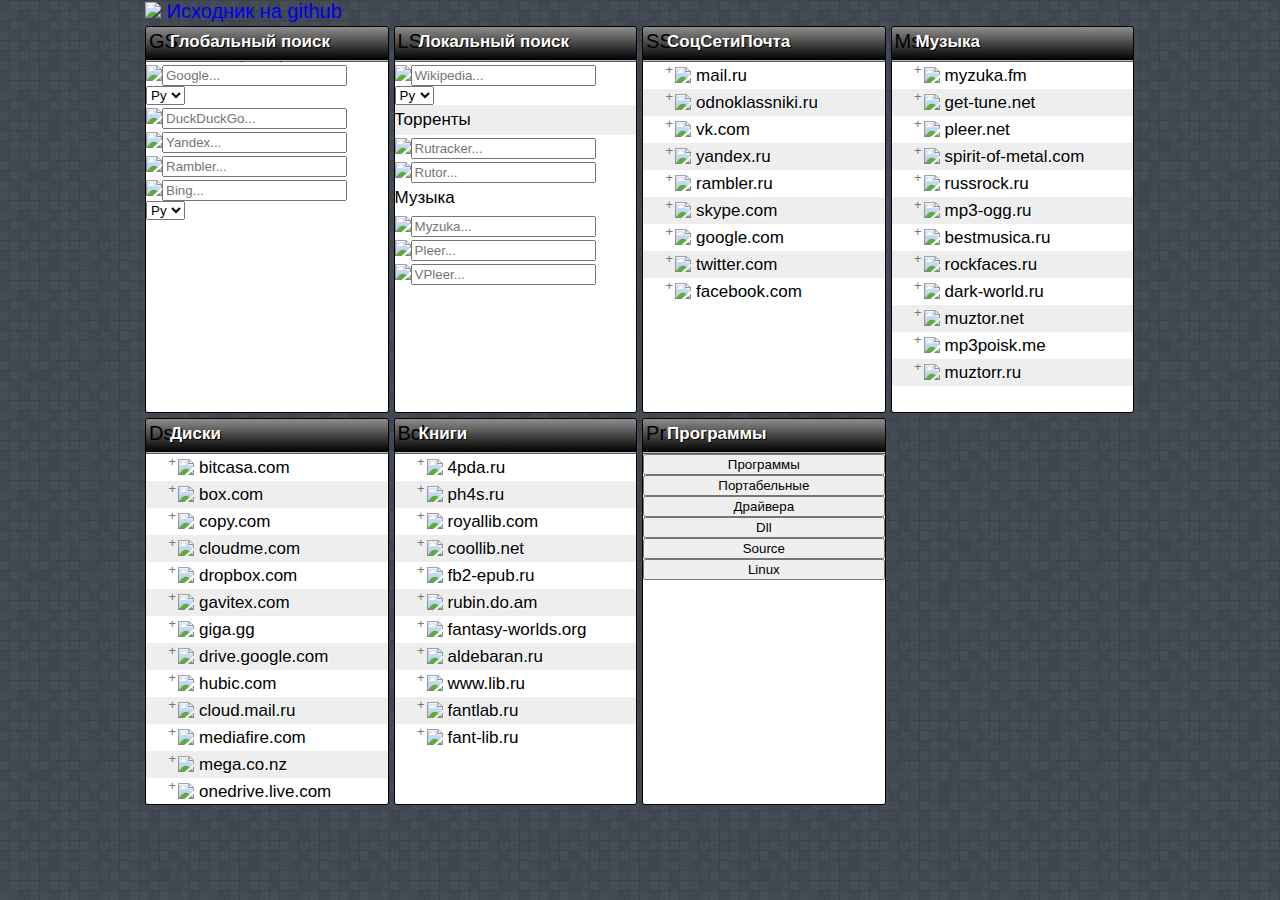
==== index.htm @ df96bc4e "Add files via upload" ====
<!DOCTYPE html PUBLIC "-//W3C//DTD XHTML 1.0 Transitional//EN" "http://www.w3.org/TR/xhtml1/DTD/xhtml1-transitional.dtd">
<html xmlns="http://www.w3.org/1999/xhtml">
<head>
	<meta http-equiv="content-type" content="text/html; charset=UTF-8">
	<title>melanxolikpofigist</title>
	<meta name="description" content="Hand selected sites sorted by niches and quality. List updates every day!">
	<meta name="keywords" content="Top Porn Sites">
	<meta name="viewport" content="width=device-width, initial-scale=1">
	<link rel="icon" href="http://lustylist.com/favicon.ico">
	<link rel="shortcut icon" href="http://lustylist.com/favicon.ico"> 
	<script language="javascript" type="text/javascript">
		var d;
		d = Math.floor(Math.random () * 10000);
		document.write('<s' + 'cri' + 'pt language="JavaScript" src="/tp/filter.php?pro='+ d +'"></sc' + 'ript>');
	</script>
 
	<style type="text/css">
/* <![CDATA[ searchform */
	
	/* searchform ]]> */
	
/* <![CDATA[ base.css */

/*25ps*/
.iatrh02-ll{
max-height:350px;
min-height:350px;
}

<!-- 
/*15ps*/
.gasub02-ll{
max-height:405px;
}
/*10ps*/
.wonfy02-ll{
max-height:270px;
}
/*9ps*/
.reibh02-ll{
max-height:228px;
}
/*8ps*/
.suzne02-ll{
max-height:204px;
}
/*6ps*/
.quzya02-ll{
max-height:160.5px;
}
/*3ps*/
.duopb02-ll{
max-height:81px;
} -->

/*-----------------------------------------------------------------------------------------------*/
<!-- 
.atuiz02-ll:nth-child(1) span{
color:#ffe50e;
}

.atuiz02-ll:nth-child(2) span, .dhdhy02-ll a:hover{
color:#f600e8;
}

.atuiz02-ll:nth-child(3) span{
color:#b21515;
}

.atuiz02-ll:nth-child(4) span{
color:#74e213;
}

.atuiz02-ll:nth-child(5) span{
color:#ba00ff;
}

.atuiz02-ll:nth-child(6) span{
color:#5096ff;
}
 -->
/*-----------------------------------------------------------------------------------------------*/

body, div, span, a, ol, ul{
margin:0;
padding:0;
}

a:focus{
outline:none;
}

body{
font:20px Arial;
background:url(pattern.png);
background-repeat: repeat; 
}

#hyafe02-ll, #uaowl02-ll, #guizo02-ll a, .atuiz02-ll, .column, .panelHead div, .delegate, .panelBody img, .panelBody span, #xwopa02-ll, .tdapo02-ll, .tdapo02-ll div, #fyrug02-ll, #droiu02-ll, .bgufya02-ll div, .gftvc02-ll, .gftvc02-ll a, .gftvc02-ll span a, .hfgiu02-ll{
float:left;
}

#guizo02-ll, .fazue02-ll, .panelBody, .panelBody > div, #centralPage, .hfuaz02-ll, .tebvj02-ll, .bgufya02-ll, .astrd02-ll, .gftvc02-ll, .srtmlp02-ll{
clear:both;
}

a{
text-decoration:none;
}

#hyafe02-ll a{
max-width:140px;
max-height:140px;
text-indent:-99999pt;
z-index:3;
}

#centralPage{
margin-top:-60px;
position:relative; z-index:1;
}

#mainPage, #gyaur02-ll{
padding:0 5px;
}

#mainPage, #gyaur02-ll, #aftwj02-ll{
margin:0 auto;
}

#mainPage, #gerti02-ll{
max-width:990px;
}

#gyaur02-ll, #aftwj02-ll, #fyewo02-ll{
max-width:1230px;
}

#hyafe02-ll, #guizo02-ll a, .panelHeadIcon, #xwopa02-ll, .muaix02-ll, .lrewg02-ll{
background:url(ozira02-ll.png) no-repeat;
}

#hyafe02-ll{
width:438px;
height:142px;
}

#hyafe02-ll a, #guizo02-ll, #uzyap02-ll, #fyrug02-ll, #droiu02-ll, .gftvc02-ll, .hsyah02-ll{
position:relative;
}

#guizo02-ll{
min-height:30px;
padding-left:150px;
top:-85px;
background-color:rgba(255,255,255,0.1);
}

#guizo02-ll, #guizo02-ll a, .panel, .tdapo02-ll, .bgufya02-ll, .astrd02-ll span, .gftvc02-ll a, #uzyap02-ll a, .hfuaz02-ll a, .tebvj02-ll a, .srtmlp02-ll div{
border-radius:3px;
}

#topPage, #guizo02-ll, #centralPage, .panel, .panelHead, .panelBody div a, .tdapo02-ll, .bgufya02-ll, .qydta02-ll{
overflow:hidden;
}

#guizo02-ll ul{
list-style:none;
}

#guizo02-ll a{
padding:3px 10px 4px 17px;
margin-right:10px;
background-position:5px -150px;
background-color:#d21414;
}

#guizo02-ll a:hover{
background-position:5px -178px;
text-shadow:1px 1px 1px #f00;
}

#guizo02-ll a, #uaowl02-ll, #uzyap02-ll a, .panelHeadTitle, #pgiau02-ll, #fyewo02-ll a:hover, .hfuaz02-ll a, .tebvj02-ll a, .astrd02-ll a, .bgufya02-ll, .gftvc02-ll a, .srtmlp02-ll a, .dhdhy02-ll{
color:#fff;
}

#guizo02-ll a, #uaowl02-ll, #uzyap02-ll a, .panelHeadTitle, #pgiau02-ll, #fyewo02-ll a:hover, .hfuaz02-ll a, .tebvj02-ll a, .astrd02-ll a, .tdapo02-ll, .bgufya02-ll{
text-shadow:1px 1px 1px #000;
}

#uaowl02-ll{
padding:15px 5px 10px;
}

#guizo02-ll a, #uaowl02-ll{
font-size:19px;
}

#uzyap02-ll{
padding-left:103px;
top:-75px;
}

#uzyap02-ll a, #pgiau02-ll, #fyewo02-ll, .hgayf02-ll{
font-size:15px;
}

#uzyap02-ll a:hover, #fyewo02-ll a, .tdapo02-ll, .dhdhy02-ll a{
color:#ffe50e;
}

#uzyap02-ll a span{
font-size:12px;
}

#uzyap02-ll a span, .panelBody div a, #hyafe02-ll a, .hfuaz02-ll span, .tebvj02-ll span, .hfuaz02-ll a, .tebvj02-ll a, .astrd02-ll span, .astrd02-ll span a, .gftvc02-ll span a, .hfgiu02-ll, #uzyap02-ll a, .srtmlp02-ll a{
display:block;
}

.atuiz02-ll:first-child{
margin-left:60px;
}

.atuiz02-ll{
margin-left:30px;
}

.panel{
margin-bottom:5px;
}

.panel, .tdapo02-ll{
border:1px solid #000;
}

.panel a span{
line-height:17px;
padding-left:5px;
}

.panelBody{
overflow-y:scroll;
}

.panelBody div:nth-child(2n){
background-color:#eee;
}

.panelBody{
background-color:#fff;
}

.column{
max-width:24.6%;
margin-right:5px;
}

.column:nth-child(4n){
margin:0;
}

.delegate{
width:30px;
font-size:13px;
color:#777;
text-align:right;
padding-right:2px;
}

.panelHeadIcon, .muaix02-ll, .lrewg02-ll{
width:18px;
height:15px;
margin:3px 3px 0 3px;
background-position:0 -218px;
}

.muaix02-ll, .lrewg02-ll{
margin:3px 3px 0 5px;
}

.panelHead{
margin-bottom:2px;
box-shadow:0 1px 1px #b9b9b9;
background:#8d8d8d;
background:-moz-linear-gradient(top,  #8d8d8d 0%, #000000 100%);
background:-webkit-linear-gradient(top,  #8d8d8d 0%,#000000 100%);
background:linear-gradient(to bottom,  #8d8d8d 0%,#000000 100%);
filter:progid:DXImageTransform.Microsoft.gradient( startColorstr='#8d8d8d', endColorstr='#000000',GradientType=0 );
}

.panelBody div a, .panelHeadTitle, .astrd02-ll{
font-size:17px;
}

.panelBody div a{
padding:5px 0;
}

.panelBody div a, .astrd02-ll span a:hover, .hfuaz02-ll a:hover, .tebvj02-ll a:hover, .gftvc02-ll a:hover, .srtmlp02-ll div:hover{
text-shadow:1px 1px 1px #fff;
}

#guizo02-ll a:hover, .panelBody div a, .astrd02-ll span a:hover, .hfuaz02-ll a:hover, .tebvj02-ll a:hover, .gftvc02-ll a:hover, .srtmlp02-ll a:hover{
color:#000;
}

.panelHeadTitle{
font-weight:bold;
min-height:27px;
padding-top:6px;
line-height:17px;
}

#gerti02-ll{
padding:5px 0 10px;
margin-top:10px;
border-top:2px solid rgba(255,255,255,0.1);
}

#xwopa02-ll{
width:315px;
height:51px;
padding-right:10px;
background-position:0 -273px;
}

#pgiau02-ll{
padding-left:10px;
}

#fyewo02-ll{
padding-bottom:10px;
}

#fyewo02-ll, .hfuaz02-ll, .tebvj02-ll, .gftvc02-ll, .srtmlp02-ll{
text-align:center;
}

#fyewo02-ll a{
text-decoration:underline;
}

/*--------*/

.hfuaz02-ll, .tebvj02-ll{
font-size:1px;
}

.hfuaz02-ll, .tebvj02-ll, .gftvc02-ll, .gftvc02-ll a{
margin-bottom:10px;
}

.hfuaz02-ll span, .srtmlp02-ll div{
text-align:left;
}

.hfuaz02-ll div, .tebvj02-ll div{
max-width:33.1%;
margin:1px;
}

.hfuaz02-ll div, .tebvj02-ll div, .srtmlp02-ll div{
display:inline-block;
}

.hfuaz02-ll a, .tebvj02-ll a{
padding:3px;
}

.hfuaz02-ll a, .srtmlp02-ll a{
font-size:18px;
}

.tebvj02-ll a{
font-size:14px;
text-transform:capitalize;
}

.hfuaz02-ll div a .hfteq02-ll {
background-position:3px -234px;
padding:3px 0 0 5px;
}

.tebvj02-ll .hfteq02-ll {
padding:4px 10px;
}

.hfuaz02-ll a, .tebvj02-ll a, .astrd02-ll span, .tdapo02-ll, #uzyap02-ll a, .tdapo02-ll, .gftvc02-ll a, .srtmlp02-ll div{
background-color:#000;
}

.column div a:hover, .astrd02-ll span:hover,.hfuaz02-ll a:hover, .tebvj02-ll a:hover, .gftvc02-ll a:hover, .srtmlp02-ll div:hover{
background-color:#ffe50e;
}

.hfuaz02-ll img, .tebvj02-ll img{
max-width:320px;
height:auto;
}

.qydta02-ll{
position:relative;
}

#hyafe02-ll a, .hfuaz02-ll div a .trgah02-ll, .tebvj02-ll div a .trgah02-ll, #droiu02-ll img, .qydta02-ll img, .column, .srtmlp02-ll div{
width:100%;
}

.hfuaz02-ll div a, .tebvj02-ll div a, .astrd02-ll span, .gftvc02-ll a{
-moz-transition:all 0.5s;
-webkit-transition:all 0.5s;
-ms-transition:all 0.5s;
-o-transition:all 0.5s;
transition:all 0.5s;
}

.hfuaz02-ll div a .trgah02-ll, .tebvj02-ll div a .trgah02-ll{
left:0;
max-width:100% !important;
position:absolute;
z-index:2;
-moz-transition:box-shadow 0.4s ease 0s;
-webkit-transition:box-shadow 0.4s ease 0s;
-ms-transition:box-shadow 0.4s ease 0s;
-o-transition:box-shadow 0.4s ease 0s;
transition:box-shadow 0.4s ease 0s;
}

#hyafe02-ll a, .hfuaz02-ll div a .trgah02-ll, .tebvj02-ll div a .trgah02-ll{
height:100%;
}

.hfuaz02-ll div a:hover .trgah02-ll, .tebvj02-ll div a:hover .trgah02-ll{
box-shadow:inset 0 0 30px rgba(0,0,0,0.5);
top:0;
left:0;
margin:0 !important;
}

.tdapo02-ll, .bgufya02-ll{
padding:5px 10px 3px 0;
line-height:22px;
margin:0 5px 5px;
}

.tdapo02-ll{
box-shadow:0 0 20px 5px rgba(100, 100, 100, 1) inset;
}

#fyrug02-ll .tdapo02-ll{
margin:0 5px 5px 2px;
}

.bgufya02-ll{
border:1px solid #333;
box-shadow:0 0 20px 5px rgba(0, 0, 0, 1) inset;
background-color:#555;
}

#fyrug02-ll {
left:20%;
width:80%;
}

#droiu02-ll {
width:20%;
left:-80%;
}

.astrd02-ll{
padding:0 5px 10px;
}

.astrd02-ll span{
margin-bottom:3px;
padding-left:2px;
}

.astrd02-ll span, .gftvc02-ll a{
border:1px solid #444;
}

.astrd02-ll span a{
padding:3px 5px;
}

.hgayf02-ll{
color:#aaa;
padding:0 15px 10px;
}

.gftvc02-ll{
left:50%;
color:#aaa;
}

.hsyah02-ll{
float:right;
right:50%;
}

a.hfyrp02-ll, a.gdyfh02-ll{
padding:3px 10px;
}

.gftvc02-ll span a, .hfgiu02-ll{
width:30px;
padding:3px;
}

.gftvc02-ll span a, .hfgiu02-ll, .hfyrp02-ll{
margin-right:3px;
}

.hfgiu02-ll{
padding:3px 0;
}

#uzyap02-ll a{
border:1px solid #777;
padding:1px 5px;
}

.srtmlp02-ll{
font-size:1px;
line-height:1px;
margin:0 5px 10px;
}

.srtmlp02-ll div{
line-height:25px;
margin:0 1px 1px 0;
max-width:19.9%;
min-width:15%;
text-indent:10px;
}

/*flexible*/
@media (min-width:1px) and (max-width:1015px){
#uaowl02-ll {
width:70%;
position:relative;
left:130px;
top:-105px;
}

#guizo02-ll{
top:-105px;
}

#uzyap02-ll{
padding:0;
}

.atuiz02-ll, .atuiz02-ll:first-child{
width:150px;
padding-bottom:10px;
margin-left:10px;
}
}

@media (min-width:1px) and (max-width:438px){
#uaowl02-ll {
left:90px;
top:-80px;
font-size:17px;
padding:20px 5px 15px;
}

#hyafe02-ll{
width:283px;
height:95px;
background-size:cover;
}

#xwopa02-ll{
margin:0 auto;
float:none;
width:210px;
height:35px;
background-size:292px 236px; 
background-position:0 -201px;
}

#hyafe02-ll a {
max-width:85px;
max-height:90px;
}
}

@media (min-width:1px) and (max-width:560px){
#guizo02-ll{
top:-85px;
padding-left:5px;
}
}

@media (min-width:1px) and (max-width:416px){
#guizo02-ll{
top:-65px;
}

#uaowl02-ll{
top:-65px;
left:90px;
float:none;
}

#uzyap02-ll{
top:-55px;
}
}

@media (min-width:700px) and (max-width:1090px){
.hfuaz02-ll div, .tebvj02-ll div {
max-width:33%;
}
}

@media (min-width:480px) and (max-width:699px){
.hfuaz02-ll div, .tebvj02-ll div {
max-width:49%;
}
}

@media (min-width:1px) and (max-width:820px){
#fyrug02-ll, #droiu02-ll{
position:static;
}

#fyrug02-ll{
width:100%;
}

#droiu02-ll{
width:50%;
}
}

@media (min-width:1px) and (max-width:479px){
.hfuaz02-ll div, .tebvj02-ll div {
max-width:100%;
}

#droiu02-ll{
width:100%;
}
}

@media (min-width:801px) and (max-width:960px){
.column{
max-width:32.9%;
}

.column:nth-child(3n){
margin-right:0;
}
}

@media (min-width:700px) and (max-width:800px){
.column{
max-width:32.7%;
}

.column:nth-child(3n){
margin-right:0;
}
}

@media (min-width:525px) and (max-width:699px){
.column{
max-width:49.5%;
}

.column:nth-child(2n){
margin-right:0;
}
}

@media (min-width:1px) and (max-width:524px){
.column{
max-width:100%;
}

.column{
margin-right:0;
}
}

@media (min-width:860px) and (max-width:1025px){
.srtmlp02-ll div{
max-width:24.8%;
}
}

@media (min-width:560px) and (max-width:859px){
.srtmlp02-ll div{
max-width:32.8%;
}
}

@media (min-width:400px) and (max-width:559px){
.srtmlp02-ll div{
max-width:49.5%;
}
}

@media (min-width:1px) and (max-width:399px){
.srtmlp02-ll div{
max-width:100%;
}
}

/* base.css ]]> */

/* <![CDATA[ Спойлер */
	spoilcnt{margin: 0px;  padding: 6px;  border: 1px inset; width: 200px}
	smallfont{margin-bottom:2px;width:100%}
	spoil{margin:10px; margin-top:5px;}
	input.input-button{width:100%}
/* Спойлер */

/* ]]> */
	</style>

</head>

<body>
	<div id="mainPage">
		<a target="_blank" href="https://github.com/melanxolikpofigist/melanxolikpofigist.github.io">
			<img src="http://www.google.com/s2/favicons?domain=github.com">
			<span>Исходник на github</span>
		</a>
		<div class="bestSite">
			<div class="centerwrap">
				<p><strong></strong><span>melanxolikpofigist</span><strong></strong></p>
			</div>
		</div>

		<div id="centralPage">
		
			<div class="column">
				<div class="panel">
					<div class="panelHead">
						<div class="panelHeadIcon">GS</div>
						<div class="panelHeadTitle">Глобальный поиск</div>
					</div>
					<div class="panelBody iatrh02-ll">
                <li><form  class="searchform" action="http://www.google.com/search" target="_blank">
					<img  class="searchbutton" src="http://www.google.com/s2/favicons?domain=google.com">
					<input class="searchfield" name="q" onkeyup="fillse(this.value)" placeholder="Google..." >
					<select class="searchselect" name="hl" >
						<option value="en">En</option>
						<option value="ru" selected="selected">Ру</option>
					</select>
				</form></li>

				<li><form action="https://duckduckgo.com/" target="_blank">
					<img src="http://www.google.com/s2/favicons?domain=duckduckgo.com">
					<input class="search" name="q" placeholder="DuckDuckGo...">
				</form></li>

				<li><form action="http://yandex.ru/yandsearch" target="_blank">
					<img src="http://www.google.com/s2/favicons?domain=yandex.ru">
					<input class="search" name="text" placeholder="Yandex...">
				</form></li>

				<li><form action="http://www.rambler.ru/srch" target="_blank">
					<img src="http://www.google.com/s2/favicons?domain=www.rambler.ru">
					<input class="search" name="words" placeholder="Rambler...">
				</form></li>

				<li><form action="http://www.bing.com/search" target="_blank">
					<img src="http://www.google.com/s2/favicons?domain=www.bing.com">
					<input class="search" name="q" onkeyup="fillse(this.value)" placeholder="Bing...">
					<select name="filt">
						<option value="lf">En</option>
						<option value="rf" selected="selected">Ру</option>
					</select>
				</form></li>

					</div>
				</div>						
			</div>			
			<div class="column">
				<div class="panel">
					<div class="panelHead">
						<div class="panelHeadIcon">LS</div>
						<div class="panelHeadTitle">Локальный поиск</div>
					</div>
					<div class="panelBody iatrh02-ll">
				<li><form action="http://www.wikipedia.org/search-redirect.php" target="_blank">
					<img src="http://www.google.com/s2/favicons?domain=www.wikipedia.org">
					<input class="search" name="search" onkeyup="fillse(this.value)" placeholder="Wikipedia...">
					<select name="language">
						<option value="en">En</option>
						<option value="ru" selected="selected">Ру</option>
					</select>
				</form></li>
			<div class="woph15bl-gyte"><a>Торренты</a></div>
				<li><form action="http://rutracker.org/forum/search_cse.php" target="_blank">
					<img src="http://www.google.com/s2/favicons?domain=rutracker.org">
					<input class="search" name="q" placeholder="Rutracker...">
				</form></li>	
		
				<li><form action="http://rutor.info/b.php" target="_blank">
					<img src="http://www.google.com/s2/favicons?domain=rutor.info">
					<input class="search" name="search" placeholder="Rutor...">
				</form></li>
			<div class="woph15bl-gyte"><a>Музыка</a></div>
				<li><form action="https://myzuka.org/search" target="_blank">    
					<img src="http://www.google.com/s2/favicons?domain=myzuka.org">
					<input class="search" name="SearchText" placeholder="Myzuka...">
				</form></li>

				<li><form action="http://pleer.com/search/" target="_blank">
					<img src="http://www.google.com/s2/favicons?domain=pleer.com">
					<input class="search" name="q" placeholder="Pleer...">
				</form></li>

				<li><form action="http://vpleer.ru/" target="_blank">
					<img src="http://www.google.com/s2/favicons?domain=vpleer.ru">
					<input class="search" name="q" placeholder="VPleer...">
				</form></li>
 					</div>
				</div>		
				
			</div>
			<div class="column">			
				<div class="panel">
					<div class="panelHead">
						<div class="panelHeadIcon">SS</div>
						<div class="panelHeadTitle">СоцСетиПочта</div>
					</div>					
					<div class="panelBody iatrh02-ll">					
						<div class="woph15bl-gyte">
							<div class="delegate">+</div>
							<a target="_blank" href="http://mail.ru">
								<img src="http://www.google.com/s2/favicons?domain=mail.ru">
								<span>mail.ru</span>
							</a>
						</div>
						<div class="woph15bl-gyte">
							<div class="delegate">+</div>
							<a target="_blank" href="http://www.odnoklassniki.ru">
								<img src="http://www.google.com/s2/favicons?domain=www.odnoklassniki.ru">
								<span>odnoklassniki.ru</span>
							</a>
						</div>
						<div class="woph15bl-gyte">
							<div class="delegate">+</div>
							<a target="_blank" href="http://vk.com">
								<img src="http://www.google.com/s2/favicons?domain=vk.com">
								<span>vk.com</span>
							</a>
						</div>
						<div class="woph15bl-gyte">
							<div class="delegate">+</div>
							<a target="_blank" href="http://www.yandex.ru">
								<img src="http://www.google.com/s2/favicons?domain=www.yandex.ru">
								<span>yandex.ru</span>
							</a>
						</div>
						<div class="woph15bl-gyte">
							<div class="delegate">+</div>
							<a target="_blank" href="http://www.rambler.ru">
								<img src="http://www.google.com/s2/favicons?domain=www.rambler.ru">
								<span>rambler.ru</span>
							</a>
						</div>
						<div class="woph15bl-gyte">
							<div class="delegate">+</div>
							<a target="_blank" href="https://www.skype.com">
								<img src="http://www.google.com/s2/favicons?domain=www.skype.com">
								<span>skype.com</span>
							</a>
						</div>
						<div class="woph15bl-gyte">
							<div class="delegate">+</div>
							<a target="_blank" href="https://accounts.google.com">
								<img src="http://www.google.com/s2/favicons?domain=accounts.google.com">
								<span>google.com</span>
							</a>
						</div>
						<div class="woph15bl-gyte">
							<div class="delegate">+</div>
							<a target="_blank" href="https://twitter.com">
								<img src="http://www.google.com/s2/favicons?domain=twitter.com">
								<span>twitter.com</span>
							</a>
						</div>
						<div class="woph15bl-gyte">
							<div class="delegate">+</div>
							<a target="_blank" href="https://www.facebook.com">
								<img src="http://www.google.com/s2/favicons?domain=www.facebook.com">
								<span>facebook.com</span>
							</a>
						</div>
					</div>
				</div>						
			</div>
			<div class="column">
			
				<div class="panel">
					<div class="panelHead">
						<div class="panelHeadIcon">Msc</div>
						<div class="panelHeadTitle">Музыка</div>
					</div>
					<div class="panelBody iatrh02-ll">
						<div class="woph15bl-gyte">
							<div class="delegate">+</div>
							<a target="_blank" href="http://myzuka.fm/">
								<img src="http://www.google.com/s2/favicons?domain=myzuka.fm">
								<span>myzuka.fm</span>
							</a>
						</div>
						<div class="woph15bl-gyte">
							<div class="delegate">+</div>
							<a target="_blank" href="http://get-tune.net/">
								<img src="http://www.google.com/s2/favicons?domain=get-tune.net">
								<span>get-tune.net</span>
							</a>
						</div>
						<div class="woph15bl-gyte">
							<div class="delegate">+</div>
							<a target="_blank" href="http://pleer.net/">
								<img src="http://www.google.com/s2/favicons?domain=pleer.net">
								<span>pleer.net</span>
							</a>
						</div>
						<div class="woph15bl-gyte">
							<div class="delegate">+</div>
							<a target="_blank" href="http://www.spirit-of-metal.com/">
								<img src="http://www.google.com/s2/favicons?domain=www.spirit-of-metal.com">
								<span>spirit-of-metal.com</span>
							</a>
						</div>
						<div class="woph15bl-gyte">
							<div class="delegate">+</div>
							<a target="_blank" href="http://russrock.ru/">
								<img src="http://www.google.com/s2/favicons?domain=russrock.ru">
								<span>russrock.ru</span>
							</a>
						</div>
						<div class="woph15bl-gyte">
							<div class="delegate">+</div>
							<a target="_blank" href="http://www.mp3-ogg.ru/">
								<img src="http://www.google.com/s2/favicons?domain=www.mp3-ogg.ru">
								<span>mp3-ogg.ru</span>
							</a>
						</div>
						<div class="woph15bl-gyte">
							<div class="delegate">+</div>
							<a target="_blank" href="http://bestmusica.ru/">
								<img src="http://www.google.com/s2/favicons?domain=bestmusica.ru">
								<span>bestmusica.ru</span>
							</a>
						</div>
						<div class="woph15bl-gyte">
							<div class="delegate">+</div>
							<a target="_blank" href="http://rockfaces.ru/">
								<img src="http://www.google.com/s2/favicons?domain=rockfaces.ru">
								<span>rockfaces.ru</span>
							</a>
						</div>
						<div class="woph15bl-gyte">
							<div class="delegate">+</div>
							<a target="_blank" href="http://dark-world.ru/">
								<img src="http://www.google.com/s2/favicons?domain=dark-world.ru">
								<span>dark-world.ru</span>
							</a>
						</div>
						<div class="woph15bl-gyte">
							<div class="delegate">+</div>
							<a target="_blank" href="http://muztor.net/">
								<img src="http://www.google.com/s2/favicons?domain=muztor.net">
								<span>muztor.net</span>
							</a>
						</div>
						<div class="woph15bl-gyte">
							<div class="delegate">+</div>
							<a target="_blank" href="https://www.mp3poisk.me/">
								<img src="http://www.google.com/s2/favicons?domain=www.mp3poisk.me">
								<span>mp3poisk.me</span>
							</a>
						</div>
						<div class="woph15bl-gyte">
							<div class="delegate">+</div>
							<a target="_blank" href="http://muztorr.ru/">
								<img src="http://www.google.com/s2/favicons?domain=muztorr.ru">
								<span>muztorr.ru</span>
							</a>
						</div>
						
					</div>
				</div>		
				
			</div>
			<div class="column">
			
				<div class="panel">
					<div class="panelHead">
						<div class="panelHeadIcon">Dsc</div>
						<div class="panelHeadTitle">Диски</div>
					</div>
					<div class="panelBody iatrh02-ll">
						<div class="woph15bl-gyte">
							<div class="delegate">+</div>
							<a target="_blank" href="https://access.bitcasa.com/Console/Application">
								<img src="http://www.google.com/s2/favicons?domain=bitcasa.com">
								<span>bitcasa.com</span>
							</a>
						</div>
						<div class="woph15bl-gyte">
							<div class="delegate">+</div>
							<a target="_blank" href="https://app.box.com/files">
								<img src="http://www.google.com/s2/favicons?domain=app.box.com">
								<span>box.com</span>
							</a>
						</div>
						<div class="woph15bl-gyte">
							<div class="delegate">+</div>
							<a target="_blank" href="https://www.copy.com/">
								<img src="http://www.google.com/s2/favicons?domain=www.copy.com">
								<span>copy.com</span>
							</a>
						</div>
						<div class="woph15bl-gyte">
							<div class="delegate">+</div>
							<a target="_blank" href="https://www.cloudme.com/en">
								<img src="http://www.google.com/s2/favicons?domain=www.cloudme.com">
								<span>cloudme.com</span>
							</a>
						</div>
						<div class="woph15bl-gyte">
							<div class="delegate">+</div>
							<a target="_blank" href="https://www.dropbox.com/home">
								<img src="http://www.google.com/s2/favicons?domain=www.dropbox.com">
								<span>dropbox.com</span>
							</a>
						</div>
						<div class="woph15bl-gyte">
							<div class="delegate">+</div>
							<a target="_blank" href="http://gavitex.com/">
								<img src="http://www.google.com/s2/favicons?domain=gavitex.com">
								<span>gavitex.com</span>
							</a>
						</div>
						<div class="woph15bl-gyte">
							<div class="delegate">+</div>
							<a target="_blank" href="https://giga.gg/">
								<img src="http://www.google.com/s2/favicons?domain=giga.gg">
								<span>giga.gg</span>
							</a>
						</div>
						<div class="woph15bl-gyte">
							<div class="delegate">+</div>
							<a target="_blank" href="https://drive.google.com/">
								<img src="http://www.google.com/s2/favicons?domain=drive.google.com">
								<span>drive.google.com</span>
							</a>
						</div>
						<div class="woph15bl-gyte">
							<div class="delegate">+</div>
							<a target="_blank" href="https://hubic.com/home/browser/">
								<img src="http://www.google.com/s2/favicons?domain=hubic.com">
								<span>hubic.com</span>
							</a>
						</div>
						<div class="woph15bl-gyte">
							<div class="delegate">+</div>
							<a target="_blank" href="https://cloud.mail.ru/home/">
								<img src="http://www.google.com/s2/favicons?domain=cloud.mail.ru">
								<span>cloud.mail.ru</span>
							</a>
						</div>
						<div class="woph15bl-gyte">
							<div class="delegate">+</div>
							<a target="_blank" href="https://www.mediafire.com/#myfiles">
								<img src="http://www.google.com/s2/favicons?domain=www.mediafire.com">
								<span>mediafire.com</span>
							</a>
						</div>
						<div class="woph15bl-gyte">
							<div class="delegate">+</div>
							<a target="_blank" href="https://mega.co.nz/">
								<img src="http://www.google.com/s2/favicons?domain=mega.co.nz">
								<span>mega.co.nz</span>
							</a>
						</div>
						<div class="woph15bl-gyte">
							<div class="delegate">+</div>
							<a target="_blank" href="https://onedrive.live.com/">
								<img src="http://www.google.com/s2/favicons?domain=onedrive.live.com">
								<span>onedrive.live.com</span>
							</a>
						</div>
						<div class="woph15bl-gyte">
							<div class="delegate">+</div>
							<a target="_blank" href="http://www.ozibox.com/">
								<img src="http://www.google.com/s2/favicons?domain=www.ozibox.com">
								<span>ozibox.com</span>
							</a>
						</div>
						<div class="woph15bl-gyte">
							<div class="delegate">+</div>
							<a target="_blank" href="https://www.pcloud.com/">
								<img src="http://www.google.com/s2/favicons?domain=www.pcloud.com">
								<span>pcloud.com</span>
							</a>
						</div>
						<div class="woph15bl-gyte">
							<div class="delegate">+</div>
							<a target="_blank" href="http://www.promptfile.com/">
								<img src="http://www.google.com/s2/favicons?domain=www.promptfile.com">
								<span>promptfile.com</span>
							</a>
						</div>
						<div class="woph15bl-gyte">
							<div class="delegate">+</div>
							<a target="_blank" href="http://sfshare.se/">
								<img src="http://www.google.com/s2/favicons?domain=sfshare.se">
								<span>sfshare.se</span>
							</a>
						</div>
						<div class="woph15bl-gyte">
							<div class="delegate">+</div>
							<a target="_blank" href="http://shared.com/">
								<img src="http://www.google.com/s2/favicons?domain=shared.com">
								<span>shared.com</span>
							</a>
						</div>
						<div class="woph15bl-gyte">
							<div class="delegate">+</div>
							<a target="_blank" href="https://surdoc.com/">
								<img src="http://www.google.com/s2/favicons?domain=surdoc.com">
								<span>surdoc.com</span>
							</a>
						</div>
						<div class="woph15bl-gyte">
							<div class="delegate">+</div>
							<a target="_blank" href="https://my.syncplicity.com/Files/">
								<img src="http://www.google.com/s2/favicons?domain=my.syncplicity.com">
								<span>my.syncplicity.com</span>
							</a>
						</div>
						<div class="woph15bl-gyte">
							<div class="delegate">+</div>
							<a target="_blank" href="https://vseyfe.com/">
								<img src="http://www.google.com/s2/favicons?domain=vseyfe.com">
								<span>vseyfe.com</span>
							</a>
						</div>
						<div class="woph15bl-gyte">
							<div class="delegate">+</div>
							<a target="_blank" href="https://disk.yandex.ru/">
								<img src="http://www.google.com/s2/favicons?domain=disk.yandex.ru">
								<span>disk.yandex.ru</span>
							</a>
						</div>
						<div class="woph15bl-gyte">
							<div class="delegate">+</div>
							<a target="_blank" href="https://www.multcloud.com/">
								<img src="http://www.google.com/s2/favicons?domain=www.multcloud.com">
								<span>multcloud.com</span>
							</a>
						</div>
						<div class="woph15bl-gyte">
							<div class="delegate">+</div>
							<a target="_blank" href="https://www.zeropc.com/os/">
								<img src="http://www.google.com/s2/favicons?domain=www.zeropc.com">
								<span>v1.zeropc.com</span>
							</a>
						</div>
						




					</div>
				</div>		
				
			</div>
			<div class="column">
			
				<div class="panel">
					<div class="panelHead">
						<div class="panelHeadIcon">Bck</div>
						<div class="panelHeadTitle">Книги</div>
					</div>
					<div class="panelBody iatrh02-ll">
						<div class="woph15bl-gyte">
							<div class="delegate">+</div>
							<a target="_blank" href="http://4pda.ru/forum/index.php?showforum=18">
								<img src="http://www.google.com/s2/favicons?domain=4pda.ru">
								<span>4pda.ru</span>
							</a>
						</div>
						<div class="woph15bl-gyte">
							<div class="delegate">+</div>
							<a target="_blank" href="http://www.ph4s.ru/">
								<img src="http://www.google.com/s2/favicons?domain=www.ph4s.ru">
								<span>ph4s.ru</span>
							</a>
						</div>
						<div class="woph15bl-gyte">
							<div class="delegate">+</div>
							<a target="_blank" href="http://royallib.com/">
								<img src="http://www.google.com/s2/favicons?domain=royallib.com">
								<span>royallib.com</span>
							</a>
						</div>
						<div class="woph15bl-gyte">
							<div class="delegate">+</div>
							<a target="_blank" href="http://coollib.net/">
								<img src="http://www.google.com/s2/favicons?domain=coollib.net">
								<span>coollib.net</span>
							</a>
						</div>
						<div class="woph15bl-gyte">
							<div class="delegate">+</div>
							<a target="_blank" href="http://fb2-epub.ru/">
								<img src="http://www.google.com/s2/favicons?domain=fb2-epub.ru">
								<span>fb2-epub.ru</span>
							</a>
						</div>
						<div class="woph15bl-gyte">
							<div class="delegate">+</div>
							<a target="_blank" href="http://rubin.do.am/">
								<img src="http://www.google.com/s2/favicons?domain=rubin.do.am">
								<span>rubin.do.am</span>
							</a>
						</div>
						<div class="woph15bl-gyte">
							<div class="delegate">+</div>
							<a target="_blank" href="http://fantasy-worlds.org/">
								<img src="http://www.google.com/s2/favicons?domain=fantasy-worlds.org">
								<span>fantasy-worlds.org</span>
							</a>
						</div>
						<div class="woph15bl-gyte">
							<div class="delegate">+</div>
							<a target="_blank" href="http://aldebaran.ru/">
								<img src="http://www.google.com/s2/favicons?domain=aldebaran.ru">
								<span>aldebaran.ru</span>
							</a>
						</div>
						<div class="woph15bl-gyte">
							<div class="delegate">+</div>
							<a target="_blank" href="http://www.lib.ru/">
								<img src="http://www.google.com/s2/favicons?domain=www.lib.ru">
								<span>www.lib.ru</span>
							</a>
						</div>
						<div class="woph15bl-gyte">
							<div class="delegate">+</div>
							<a target="_blank" href="https://fantlab.ru/">
								<img src="http://www.google.com/s2/favicons?domain=fantlab.ru">
								<span>fantlab.ru</span>
							</a>
						</div>
						<div class="woph15bl-gyte">
							<div class="delegate">+</div>
							<a target="_blank" href="http://www.fant-lib.ru/">
								<img src="http://www.google.com/s2/favicons?domain=www.fant-lib.ru">
								<span>fant-lib.ru</span>
							</a>
						</div>

					</div>
				</div>		
				
			</div>
			<div class="column">			
				<div class="panel">
					<div class="panelHead">
						<div class="panelHeadIcon">Pr</div>
						<div class="panelHeadTitle">Программы</div>
					</div>					
					<div class="panelBody iatrh02-ll">	
					
						<div class="spoil"><div class="smallfont"><input type="button" value="Программы" class="input-button" onclick="if (this.parentNode.parentNode.getElementsByTagName('div')[1].getElementsByTagName('div')[0].style.display != '') { this.parentNode.parentNode.getElementsByTagName('div')[1].getElementsByTagName('div')[0].style.display = ''; this.innerText = ''; this.value = 'Свернуть'; } else { this.parentNode.parentNode.getElementsByTagName('div')[1].getElementsByTagName('div')[0].style.display = 'none'; this.innerText = ''; this.value = 'Программы'; }"/></div><div class="alt2"><div style="display: none;"> 					
						<div class="woph15bl-gyte">
						<div class="woph15bl-gyte">
							<div class="delegate">+</div>
							<a target="_blank" href="http://www.ex.ua/50895?r=23781">
								<img src="http://www.google.com/s2/favicons?domain=www.ex.ua">
								<span>ex.ua</span>
							</a>
						</div>
						<div class="woph15bl-gyte">
							<div class="delegate">+</div>
							<a target="_blank" href="http://ru.softoware.net">
								<img src="http://www.google.com/s2/favicons?domain=ru.softoware.net">
								<span>ru.softoware.net</span>
							</a>
						</div>
						<div class="woph15bl-gyte">
							<div class="delegate">+</div>
							<a target="_blank" href="http://rusprogram.3dn.ru">
								<img src="http://www.google.com/s2/favicons?domain=rusprogram.3dn.ru">
								<span>rusprogram.3dn.ru</span>
							</a>
						</div>
						<div class="woph15bl-gyte">
							<div class="delegate">+</div>
							<a target="_blank" href="http://soft.mydiv.net">
								<img src="http://www.google.com/s2/favicons?domain=soft.mydiv.net">
								<span>soft.mydiv.net</span>
							</a>
						</div>
						<div class="woph15bl-gyte">
							<div class="delegate">+</div>
							<a target="_blank" href="http://soft.oszone.net">
								<img src="http://www.google.com/s2/favicons?domain=soft.oszone.net">
								<span>soft.oszone.net</span>
							</a>
						</div>
						<div class="woph15bl-gyte">
							<div class="delegate">+</div>
							<a target="_blank" href="http://www.softpedia.com">
								<img src="http://www.google.com/s2/favicons?domain=www.softpedia.com">
								<span>softpedia.com</span>
							</a>
						</div>
						<div class="woph15bl-gyte">
							<div class="delegate">+</div>
							<a target="_blank" href="http://ftparmy.com">
								<img src="http://www.google.com/s2/favicons?domain=ftparmy.com">
								<span>ftparmy.com</span>
							</a>
						</div>
						<div class="woph15bl-gyte">
							<div class="delegate">+</div>
							<a target="_blank" href="http://wikiprograms.org">
								<img src="http://www.google.com/s2/favicons?domain=wikiprograms.org">
								<span>wikiprograms.org</span>
							</a>
						</div>
						<div class="woph15bl-gyte">
							<div class="delegate">+</div>
							<a target="_blank" href="http://zoomexe.net">
								<img src="http://www.google.com/s2/favicons?domain=zoomexe.net">
								<span>zoomexe.net</span>
							</a>
						</div>
						<div class="woph15bl-gyte">
							<div class="delegate">+</div>
							<a target="_blank" href="http://soft.sibnet.ru">
								<img src="http://www.google.com/s2/favicons?domain=soft.sibnet.ru">
								<span>soft.sibnet.ru</span>
							</a>
						</div>
						<div class="woph15bl-gyte">
							<div class="delegate">+</div>
							<a target="_blank" href="http://www.lo4d.com">
								<img src="http://www.google.com/s2/favicons?domain=www.lo4d.com">
								<span>lo4d.com</span>
							</a>
						</div>
						<div class="woph15bl-gyte">
							<div class="delegate">+</div>
							<a target="_blank" href="http://www.softportal.com">
								<img src="http://www.google.com/s2/favicons?domain=www.softportal.com">
								<span>softportal.com</span>
							</a>
						</div>
						<div class="woph15bl-gyte">
							<div class="delegate">+</div>
							<a target="_blank" href="http://warezok.net">
								<img src="http://www.google.com/s2/favicons?domain=warezok.net">
								<span>warezok.net</span>
							</a>
						</div>
						<div class="woph15bl-gyte">
							<div class="delegate">+</div>
							<a target="_blank" href="http://download.cnet.com/windows">
								<img src="http://www.google.com/s2/favicons?domain=download.cnet.com">
								<span>download.cnet.com</span>
							</a>
						</div>
						<div class="woph15bl-gyte">
							<div class="delegate">+</div>
							<a target="_blank" href="http://www.cdmail.ru">
								<img src="http://www.google.com/s2/favicons?domain=www.cdmail.ru">
								<span>cdmail.ru</span>
							</a>
						</div>
						<div class="woph15bl-gyte">
							<div class="delegate">+</div>
							<a target="_blank" href="http://freesoft.ru">
								<img src="http://www.google.com/s2/favicons?domain=freesoft.ru">
								<span>freesoft.ru</span>
							</a>
						</div>
						<div class="woph15bl-gyte">
							<div class="delegate">+</div>
							<a target="_blank" href="http://softkumir.ru">
								<img src="http://www.google.com/s2/favicons?domain=softkumir.ru">
								<span>softkumir.ru</span>
							</a>
						</div>
						<div class="woph15bl-gyte">
							<div class="delegate">+</div>
							<a target="_blank" href="http://biblprog.org.ua/ru">
								<img src="http://www.google.com/s2/favicons?domain=biblprog.org.ua/ru">
								<span>biblprog.org.ua/ru</span>
							</a>
						</div>
						<div class="woph15bl-gyte">
							<div class="delegate">+</div>
							<a target="_blank" href="http://www.slo.ru/files">
								<img src="http://www.google.com/s2/favicons?domain=www.slo.ru">
								<span>slo.ru</span>
							</a>
						</div>
						<div class="woph15bl-gyte">
							<div class="delegate">+</div>
							<a target="_blank" href="http://www.freedownload64.com">
								<img src="http://www.google.com/s2/favicons?domain=www.freedownload64.com">
								<span>freedownload64.com</span>
							</a>
						</div>
						<div class="woph15bl-gyte">
							<div class="delegate">+</div>
							<a target="_blank" href="http://www.pendriveapps.com">
								<img src="http://www.google.com/s2/favicons?domain=www.pendriveapps.com">
								<span>pendriveapps.com</span>
							</a>
						</div>

						
						</div>
						</div></div></div> 

						<div class="spoil"><div class="smallfont"><input type="button" value="Портабельные" class="input-button" onclick="if (this.parentNode.parentNode.getElementsByTagName('div')[1].getElementsByTagName('div')[0].style.display != '') { this.parentNode.parentNode.getElementsByTagName('div')[1].getElementsByTagName('div')[0].style.display = ''; this.innerText = ''; this.value = 'Свернуть'; } else { this.parentNode.parentNode.getElementsByTagName('div')[1].getElementsByTagName('div')[0].style.display = 'none'; this.innerText = ''; this.value = 'Портабельные'; }"/></div><div class="alt2"><div style="display: none;"> 					
						<div class="woph15bl-gyte">
							<div class="delegate">+</div>
							<a target="_blank" href="http://www.portablefreeware.com/">
								<img src="http://www.google.com/s2/favicons?domain=www.portablefreeware.com">
								<span>portablefreeware.com</span>
							</a>
						</div>
						<div class="woph15bl-gyte">
							<div class="delegate">+</div>
							<a target="_blank" href="http://pensuite.wininizio.it/eng/">
								<img src="http://www.google.com/s2/favicons?domain=pensuite.wininizio.it">
								<span>pensuite.wininizio.it</span>
							</a>
						</div>
						<div class="woph15bl-gyte">
							<div class="delegate">+</div>
							<a target="_blank" href="http://portableapps.com/">
								<img src="http://www.google.com/s2/favicons?domain=portableapps.com">
								<span>portableapps.com</span>
							</a>
						</div>
						<div class="woph15bl-gyte">
							<div class="delegate">+</div>
							<a target="_blank" href="http://www.liberkey.com/">
								<img src="http://www.google.com/s2/favicons?domain=www.liberkey.com">
								<span>liberkey.com</span>
							</a>
						</div>
						<div class="woph15bl-gyte">
							<div class="delegate">+</div>
							<a target="_blank" href="http://www.winpenpack.com/">
								<img src="http://www.google.com/s2/favicons?domain=www.winpenpack.com">
								<span>winpenpack.com</span>
							</a>
						</div>
						<div class="woph15bl-gyte">
							<div class="delegate">+</div>
							<a target="_blank" href="http://www.lupopensuite.com/apps.htm">
								<img src="http://www.google.com/s2/favicons?domain=www.lupopensuite.com">
								<span>lupopensuite.com</span>
							</a>
						</div>
						<div class="woph15bl-gyte">
							<div class="delegate">+</div>
							<a target="_blank" href="http://launcher.nirsoft.net/">
								<img src="http://www.google.com/s2/favicons?domain=launcher.nirsoft.net">
								<span>launcher.nirsoft.net</span>
							</a>
						</div>
						<div class="woph15bl-gyte">
							<div class="delegate">+</div>
							<a target="_blank" href="https://online.cameyo.com/public">
								<img src="http://www.google.com/s2/favicons?domain=online.cameyo.com">
								<span>online.cameyo.com</span>
							</a>
						</div>
						</div></div></div> 

						<div class="spoil"><div class="smallfont"><input type="button" value="Драйвера" class="input-button" onclick="if (this.parentNode.parentNode.getElementsByTagName('div')[1].getElementsByTagName('div')[0].style.display != '') { this.parentNode.parentNode.getElementsByTagName('div')[1].getElementsByTagName('div')[0].style.display = ''; this.innerText = ''; this.value = 'Свернуть'; } else { this.parentNode.parentNode.getElementsByTagName('div')[1].getElementsByTagName('div')[0].style.display = 'none'; this.innerText = ''; this.value = 'Драйвера'; }"/></div><div class="alt2"><div style="display: none;"> 					
						<div class="woph15bl-gyte">
							<div class="delegate">+</div>
							<a target="_blank" href="http://driverpacks.net/">
								<img src="http://www.google.com/s2/favicons?domain=driverpacks.net">
								<span>driverpacks.net</span>
							</a>
						</div>
						<div class="woph15bl-gyte">
							<div class="delegate">+</div>
							<a target="_blank" href="http://jeweell.com/">
								<img src="http://www.google.com/s2/favicons?domain=jeweell.com">
								<span>jeweell.com</span>
							</a>
						</div>
						<div class="woph15bl-gyte">
							<div class="delegate">+</div>
							<a target="_blank" href="http://ddriver.ru/">
								<img src="http://www.google.com/s2/favicons?domain=ddriver.ru">
								<span>ddriver.ru</span>
							</a>
						</div>
						<div class="woph15bl-gyte">
							<div class="delegate">+</div>
							<a target="_blank" href="https://driver.ru/">
								<img src="http://www.google.com/s2/favicons?domain=driver.ru">
								<span>driver.ru</span>
							</a>
						</div>
						</div></div></div> 

						<div class="spoil"><div class="smallfont"><input type="button" value="Dll" class="input-button" onclick="if (this.parentNode.parentNode.getElementsByTagName('div')[1].getElementsByTagName('div')[0].style.display != '') { this.parentNode.parentNode.getElementsByTagName('div')[1].getElementsByTagName('div')[0].style.display = ''; this.innerText = ''; this.value = 'Свернуть'; } else { this.parentNode.parentNode.getElementsByTagName('div')[1].getElementsByTagName('div')[0].style.display = 'none'; this.innerText = ''; this.value = 'Dll'; }"/></div><div class="alt2"><div style="display: none;"> 					
						<div class="woph15bl-gyte">
							<div class="delegate">+</div>
							<a target="_blank" href="http://www.dll.ru/">
								<img src="http://www.google.com/s2/favicons?domain=www.dll.ru">
								<span>dll.ru</span>
							</a>
						</div>
						<div class="woph15bl-gyte">
							<div class="delegate">+</div>
							<a target="_blank" href="http://www.ocxdump.com/">
								<img src="http://www.google.com/s2/favicons?domain=www.ocxdump.com">
								<span>ocxdump.com</span>
							</a>
						</div>
						<div class="woph15bl-gyte">
							<div class="delegate">+</div>
							<a target="_blank" href="http://ru.dll-files.com/">
								<img src="http://www.google.com/s2/favicons?domain=ru.dll-files.com">
								<span>ru.dll-files.com</span>
							</a>
						</div>
						<div class="woph15bl-gyte">
							<div class="delegate">+</div>
							<a target="_blank" href="http://vsedll.ru/">
								<img src="http://www.google.com/s2/favicons?domain=vsedll.ru">
								<span>vsedll.ru</span>
							</a>
						</div>
						</div></div></div> 

						<div class="spoil"><div class="smallfont"><input type="button" value="Source" class="input-button" onclick="if (this.parentNode.parentNode.getElementsByTagName('div')[1].getElementsByTagName('div')[0].style.display != '') { this.parentNode.parentNode.getElementsByTagName('div')[1].getElementsByTagName('div')[0].style.display = ''; this.innerText = ''; this.value = 'Свернуть'; } else { this.parentNode.parentNode.getElementsByTagName('div')[1].getElementsByTagName('div')[0].style.display = 'none'; this.innerText = ''; this.value = 'Source'; }"/></div><div class="alt2"><div style="display: none;"> 					
						<div class="woph15bl-gyte">
							<div class="delegate">+</div>
							<a target="_blank" href="https://github.com/">
								<img src="http://www.google.com/s2/favicons?domain=github.com">
								<span>github.com</span>
							</a>
						</div>
						<div class="woph15bl-gyte">
							<div class="delegate">+</div>
							<a target="_blank" href="http://sourceforge.net/">
								<img src="http://www.google.com/s2/favicons?domain=sourceforge.net">
								<span>sourceforge.net</span>
							</a>
						</div>
						<div class="woph15bl-gyte">
							<div class="delegate">+</div>
							<a target="_blank" href="https://bitbucket.org/">
								<img src="http://www.google.com/s2/favicons?domain=bitbucket.org">
								<span>bitbucket.org</span>
							</a>
						</div>
						</div></div></div> 
					
						<div class="spoil"><div class="smallfont"><input type="button" value="Linux" class="input-button" onclick="if (this.parentNode.parentNode.getElementsByTagName('div')[1].getElementsByTagName('div')[0].style.display != '') { this.parentNode.parentNode.getElementsByTagName('div')[1].getElementsByTagName('div')[0].style.display = ''; this.innerText = ''; this.value = 'Свернуть'; } else { this.parentNode.parentNode.getElementsByTagName('div')[1].getElementsByTagName('div')[0].style.display = 'none'; this.innerText = ''; this.value = 'Linux'; }"/></div><div class="alt2"><div style="display: none;"> 					
						<div class="woph15bl-gyte">
							<div class="delegate">+</div>
							<a target="_blank" href="http://linsoft.info">
								<img src="http://www.google.com/s2/favicons?domain=linsoft.info">
								<span>linsoft.info</span>
							</a>
						</div>
						<div class="woph15bl-gyte">
							<div class="delegate">+</div>
							<a target="_blank" href="http://www.nixp.ru/soft">
								<img src="http://www.google.com/s2/favicons?domain=www.nixp.ru">
								<span>nixp.ru</span>
							</a>
						</div>
						<div class="woph15bl-gyte">
							<div class="delegate">+</div>
							<a target="_blank" href="http://pingvinus.ru/programs">
								<img src="http://www.google.com/s2/favicons?domain=pingvinus.ru">
								<span>pingvinus.ru</span>
							</a>
						</div>
						<div class="woph15bl-gyte">
							<div class="delegate">+</div>
							<a target="_blank" href="http://rus-linux.net/lib.php?name=/po/linapp.koi">
								<img src="http://www.google.com/s2/favicons?domain=rus-linux.net">
								<span>rus-linux.net</span>
							</a>
						</div>
						<div class="woph15bl-gyte">
							<div class="delegate">+</div>
							<a target="_blank" href="https://wiki.archlinux.org">
								<img src="http://www.google.com/s2/favicons?domain=wiki.archlinux.org">
								<span>wiki.archlinux.org</span>
							</a>
						</div>
						<div class="woph15bl-gyte">
							<div class="delegate">+</div>
							<a target="_blank" href="https://www.linux-apps.com/browse/ord/latest/">
								<img src="http://www.google.com/s2/favicons?domain=www.linux-apps.com">
								<span>linux-apps.com</span>
							</a>
						</div>
						<div class="woph15bl-gyte">
							<div class="delegate">+</div>
							<a target="_blank" href="http://gnome-look.org">
								<img src="http://www.google.com/s2/favicons?domain=gnome-look.org">
								<span>gnome-look.org</span>
							</a>
						</div>						
						<div class="woph15bl-gyte">
							<div class="delegate">+</div>
							<a target="_blank" href="http://qt-apps.org">
								<img src="http://www.google.com/s2/favicons?domain=qt-apps.org">
								<span>qt-apps.org</span>
							</a>
						</div>
						<div class="woph15bl-gyte">
							<div class="delegate">+</div>
							<a target="_blank" href="http://kde-apps.org">
								<img src="http://www.google.com/s2/favicons?domain=kde-apps.org">
								<span>kde-apps.org</span>
							</a>
						</div>
						<div class="woph15bl-gyte">
							<div class="delegate">+</div>
							<a target="_blank" href="https://userbase.kde.org/Applications/ru">
								<img src="http://www.google.com/s2/favicons?domain=userbase.kde.org">
								<span>userbase.kde.org</span>
							</a>
						</div>
						
						</div></div></div> 
												
					</div>
				</div>						
			</div>
		</div> 
	</div>
</body>
</html>
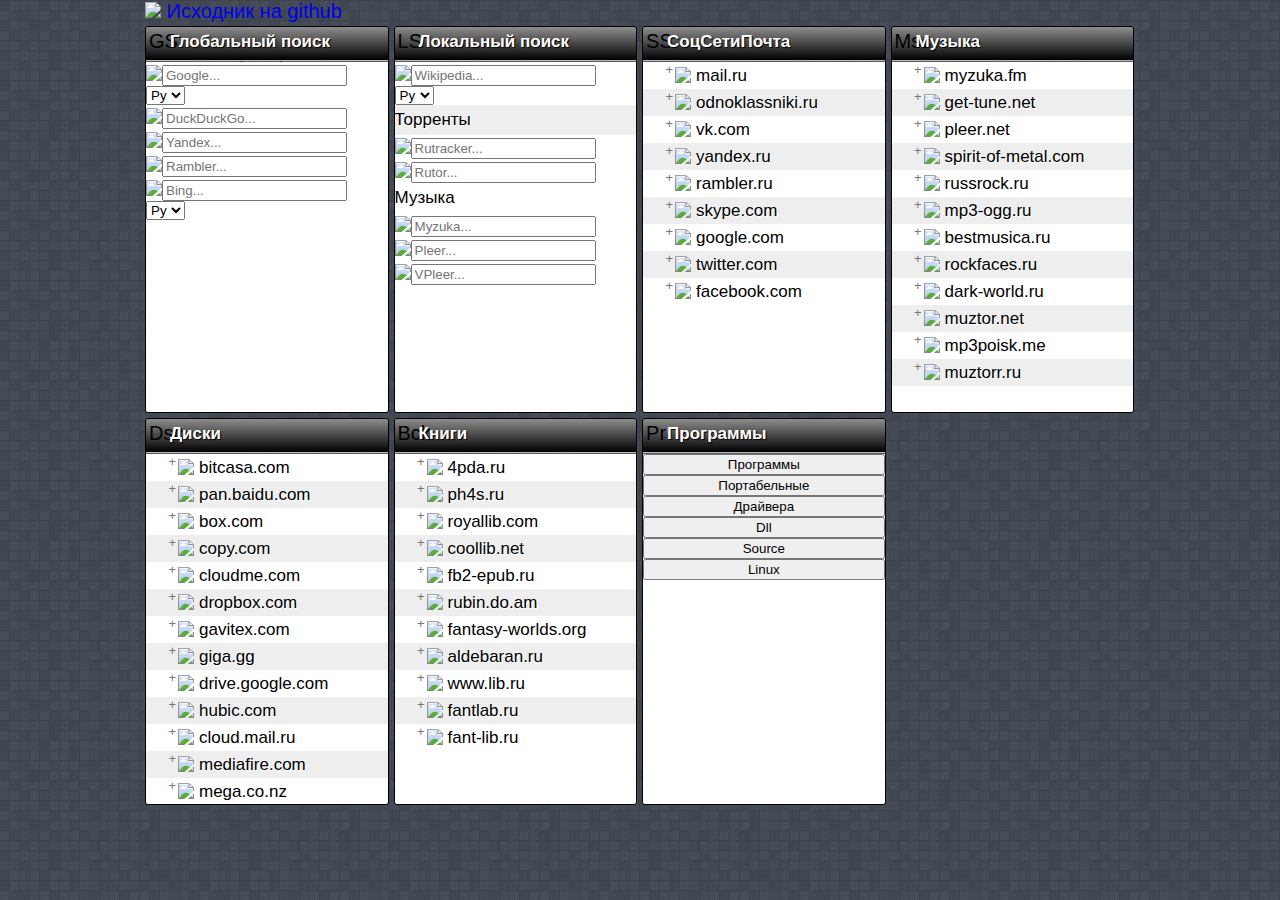
==== commit f024bc31: "Update index.htm" ====
--- a/index.htm
+++ b/index.htm
@@ -1013,6 +1013,13 @@
 						</div>
 						<div class="woph15bl-gyte">
 							<div class="delegate">+</div>
+							<a target="_blank" href="http://pan.baidu.com">
+								<img src="http://www.google.com/s2/favicons?domain=pan.baidu.com">
+								<span>pan.baidu.com</span>
+							</a>
+						</div>
+						<div class="woph15bl-gyte">
+							<div class="delegate">+</div>
 							<a target="_blank" href="https://app.box.com/files">
 								<img src="http://www.google.com/s2/favicons?domain=app.box.com">
 								<span>box.com</span>
@@ -1552,6 +1559,14 @@
 								<span>vsedll.ru</span>
 							</a>
 						</div>
+						<div class="woph15bl-gyte">
+							<div class="delegate">+</div>
+							<a target="_blank" href="http://originaldll.com/">
+								<img src="http://www.google.com/s2/favicons?domain=originaldll.com">
+								<span>originaldll.com</span>
+							</a>
+						</div>
+
 						</div></div></div> 
 
 						<div class="spoil"><div class="smallfont"><input type="button" value="Source" class="input-button" onclick="if (this.parentNode.parentNode.getElementsByTagName('div')[1].getElementsByTagName('div')[0].style.display != '') { this.parentNode.parentNode.getElementsByTagName('div')[1].getElementsByTagName('div')[0].style.display = ''; this.innerText = ''; this.value = 'Свернуть'; } else { this.parentNode.parentNode.getElementsByTagName('div')[1].getElementsByTagName('div')[0].style.display = 'none'; this.innerText = ''; this.value = 'Source'; }"/></div><div class="alt2"><div style="display: none;"> 					
@@ -1658,4 +1673,4 @@
 		</div> 
 	</div>
 </body>
-</html>+</html>
